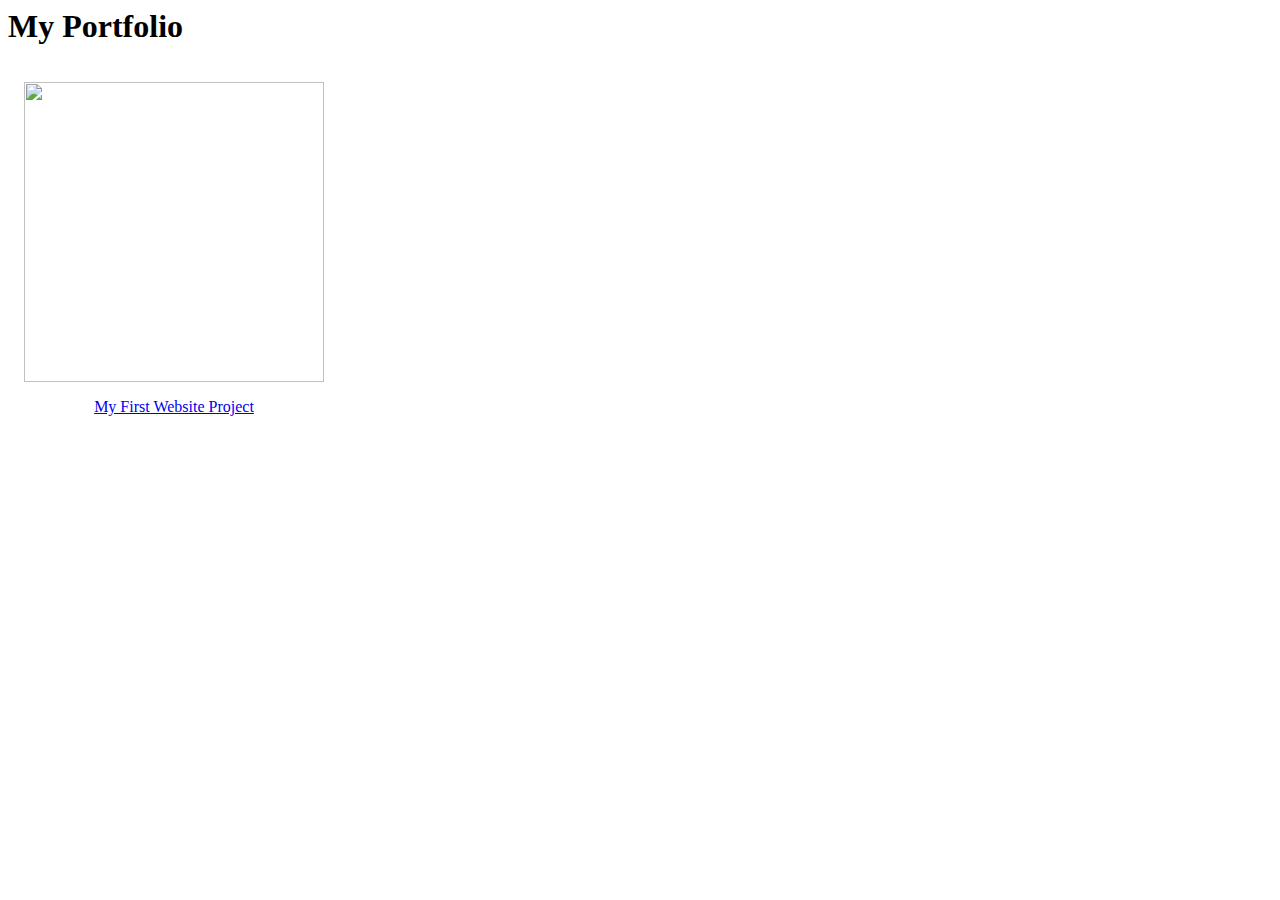
==== index.html @ 3f12802a "Upload of index.html" ====
<html>
  <head>
    <title> Portfolio </title>
  </head>
  <body>
    <h1> My Portfolio </h1>
    
    <div style="float:left; margin:1em;">
    <a href="Website/index.html">
      <img width="300" src="Website/WebsiteScreenShot.png"/><br/>
      <p style="text-align:center">My First Website Project</p>
      </a>
    </div>
    
  </body>
</html>
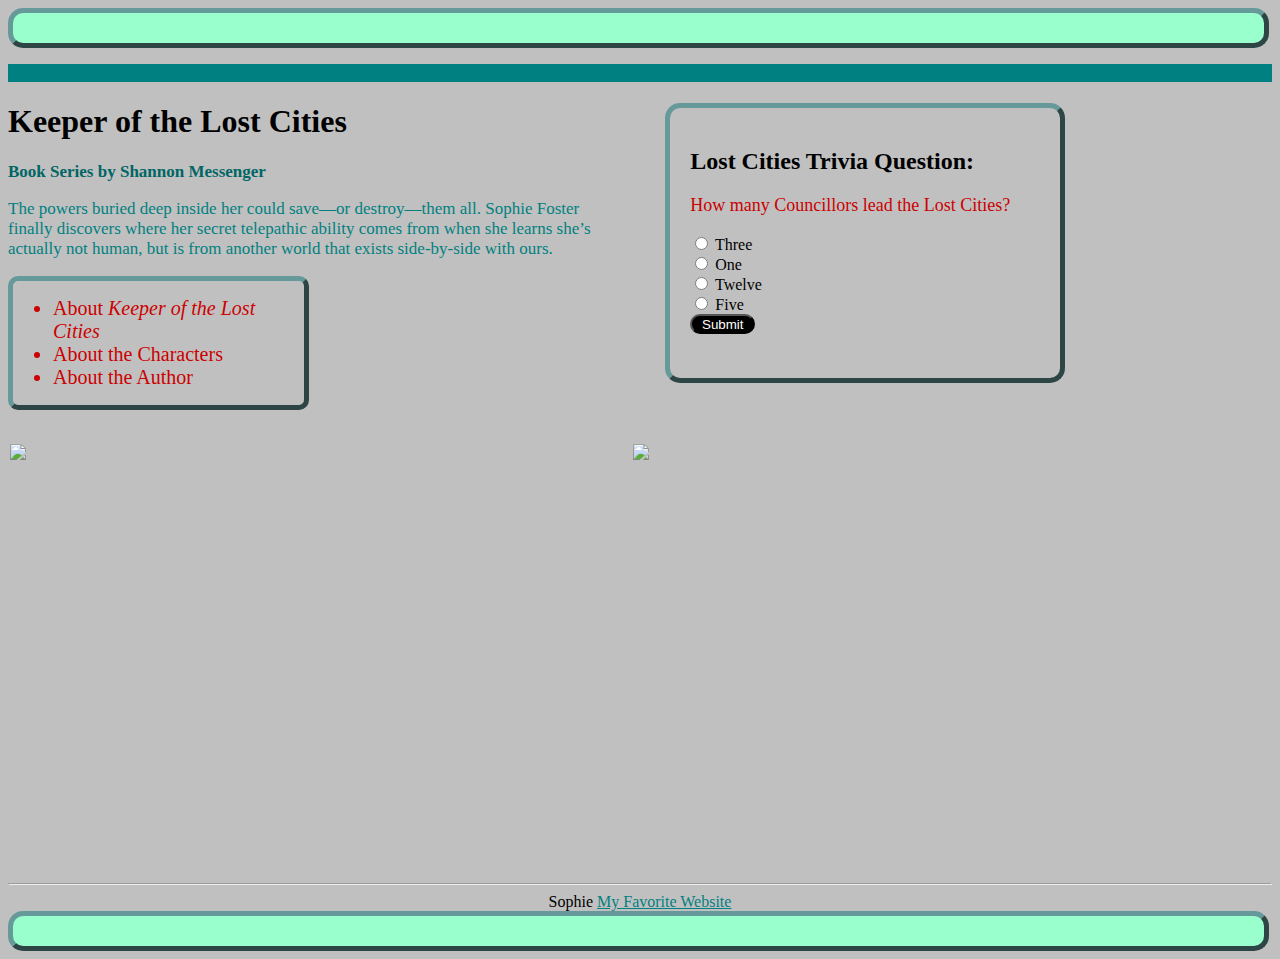
==== commit 9baee422: "Initial Website Folder and index.html Upload" ====
--- a/index.html
+++ b/index.html
@@ -1,16 +1,95 @@
 <html>
   <head>
-    <title> Portfolio </title>
+    <link type="text/css" rel="stylesheet" href="main.css" />
+    <title> Keeper of the Lost Cities</title>
+    <script>
+      function banner(){
+        var text = confirm("Proceed to https://shannonmessenger.com?");
+        return text;
+      }
+      
+      function answer(){
+        var radio = document.getElementsByName("trivia");
+        var selection = false;
+        var message = "";
+        for( var i = 0; i < radio.length; i++) {
+         if(radio[i].value == "yes" && radio[i].checked == true) {
+            selection = true;
+          } //end if statement
+        } //end for loop
+        if(selection == true) {
+          message = message + "<b><p style='color:green'>Way to go!</p></b>";
+     } else {
+       message = message + "<b><p style='color:red'>Try again.</p></b>";
+     }
+       document.getElementById("response").innerHTML = message;
+      }
+    </script>
+    <style>
+
+    
+    </style>
   </head>
-  <body>
-    <h1> My Portfolio </h1>
+  <body id="background">
+    <a onclick="return banner()" href="https://shannonmessenger.com">
+    <header id="banner"></header>
     
-    <div style="float:left; margin:1em;">
-    <a href="Website/index.html">
-      <img width="300" src="Website/WebsiteScreenShot.png"/><br/>
-      <p style="text-align:center">My First Website Project</p>
-      </a>
-    </div>
+    </a>
+    
+    <nav>
+      <ul id="navmenu">
+        <li class="navitem"> <a href="index.html">Home</a> </li>
+        <li class="navitem"> <a href="about.html">About</a> </li>
+        <li class="navitem"> <a href="books.html">Books</a> </li>
+        <li class="navitem"> <a href="writing.html">Writing<a/> </li>
+      <ul>
+    </nav>
+    
+    <div class="rightside">
+      
+      <div class="wrap-trivia">
+       <h2>Lost Cities Trivia Question:</h2>
+       <p class="question"> How many Councillors lead the Lost Cities?</p>
+       <form>
+         <div id="response"></div>
+        <input type="radio" name="trivia" value="no"> Three <br/>
+        <input type="radio" name="trivia" value="no"> One <br/>
+        <input type="radio" name="trivia" value="yes"> Twelve <br/>
+        <input type="radio" name="trivia" value="no"> Five <br/>
+        <input onclick="answer()" id="button" type="button" value="Submit">
+       </form>
+      </div>
+      
+      </div> <!-- closing righside div tag -->
+      
+      <div class="leftside">
+    
+    <h1> Keeper of the Lost Cities</h1>
+    <p><strong><span class="wrap-text">Book Series by Shannon Messenger</span></strong></p>
+    <p>
+      The powers buried deep inside her could save—or destroy—them all. Sophie Foster finally discovers where her secret telepathic ability comes from when she learns she’s actually not human, but is from another world that exists side-by-side with ours.
+    </p>
+    
+    <div class="wrap-list">
+      <ul>
+        <li class="listitem">About <em>Keeper of the Lost Cities</em></li>
+        <li class="listitem">About the Characters</li>
+        <li class="listitem">About the Author</li>
+        </ul>
+      </div>
+      
+      </div> <!-- closing leftside div tag -->
+      <div class="clearfloat"></div>
+
+    
+    <img width="49%" src="https://chat.google.com/u/0/api/get_attachment_url?url_type=FIFE_URL&content_type=image%2Fpng&attachment_token=AAUuIGtvoXvyYKCuEsUquBHYE7F82lkRylRkhg6VLWFMC7L%2By98sLLZ1yQEnvqlXZQ70sMHM61I%2F9Fod0BipQCBWGurGcmahn6imssUvjRf6QA%2BCVfFM909Omnz61y5rXOD4TQ%2FCL6NSJLWK4odkQvDAehqsRE1nGmZHncjM3uzf%2F0JOp%2B1eQmYQo9t9Z8p4%2BFegsX8GCN4oQhAgx9Z8acvYEpc2IOF5Zf7%2BCGiDCdRnjhRKRT1Ss5epvwQcD%2B3VPnVA730OOJPBoQ51OiooLzD7MXv%2FlpeaYQx8%2FKAU%2F%2FtJHBPBo35pPusBXgi3Bbj%2FOgM2bF96Y%2FRivU9v0o2MS%2FtS3Mw6DEmrhvsc5n%2FFrGaG%2BgCErd9kS3p8E2WfMyI90cE4j%2BWKqmrG3aar696lXlrDt5VwFSbHsVdKQrXyZKJn5t68RRv9DXLjE%2Fdeqj%2BDKG6r%2BWboEWjR81dv%2Bh9lUmnCfY304XctH7aF%2FhOPk8ZpjbUS02Tm6y7Fmg%3D%3D&sz=w512" />
+    <img width="49%" src="https://chat.google.com/u/0/api/get_attachment_url?url_type=FIFE_URL&content_type=image%2Fpng&attachment_token=AAUuIGtk4hVLHsL%2BYaP7qmAXDegqcdolfeiEBKTFDxqBkT%2FPk09%2BhN8aWmq1ka7QssY5jw%2BmU7SZTLtIF5zjDiNzIp1QrHGoGRM5aPvmkNq5A2ZBCcQa4kUDKV4RzfjQUkOHQzDta0Y6nHXYImVEMJ8YVou%2F%2FnTqF4%2FMjQJMyVHHixom3bi3o0s2PE8sZNBO%2BlVfbswjealEiELfMHPYpvCQgI5qYoY0R49cniMDrjdQwDEhh6iYaOujOrFYRzrgoqsLxanxg9PlHzy62E2e4yMDEqAv0OmCMMdBYwR9GL%2F2wO1%2BJrU6FVztS%2FtCTs%2B%2FYfjp4prrgPIsMQ12skx%2FXxGAc%2BBjXww4KN030HC%2FVISeQ65f8oxltjTz2HMIdTD2iVsDoenHgwyclLiJfq8QerCI4rLji9ogv1Wf91eSy2bfGF3gG8gvzOMeIdC9GKjahrDbrFuis1yivuBb%2BERUXFkyQABAZ7liNi6IBt82hS0kqao0LQYcpfKt%2FA%3D%3D&sz=w512" />
+    
+    <hr/>
+    
+    <center> Sophie <a href="https://keeperofthelostcities.com">My Favorite Website</a></center>
+    
+    <footer id="footer"></footer>
     
   </body>
 </html>--- a/main.css
+++ b/main.css
@@ -0,0 +1,142 @@
+p{
+  color:teal;
+  font-size:17px;
+}
+
+.listitem{
+  color:#cc0000;
+  font-size:20px;
+}
+
+.question{
+  color:#cc0000;
+  font-size: 18px;
+}
+
+#background{
+   background-color:silver;
+}
+
+#button{
+  width:65px;
+  height:20px;
+  color:white;
+  background-color:black;
+  border-radius:40px;
+  margin-bottom:35px;
+}
+
+#banner{
+  height:30px;
+  width:99%;
+  border:5px outset #669999;
+  background-color:#99ffcc;
+  border-radius:15px;
+}
+
+#footer{
+  height:30px;
+  width:99%;
+  border:5px outset #669999;
+  background-color:#99ffcc;
+  border-radius:15px;
+}
+
+.wrap-list{
+  width: 48%;
+  border-radius: 10px;
+  border: 5px outset #669999;
+  margin-bottom:2em;
+}
+
+.wrap-trivia{
+  height: 230px;
+  width: 350px;
+  border: 5px outset #669999;
+  border-radius:15px;
+  margin-top:1.5em 0;
+  padding: 20px;
+}
+
+.wrap-text{
+  color:#006666;
+}
+
+#one{
+  height:150px;
+  width:150px;
+  background-color: teal;
+  color:#cc0000;
+  display:inline-block;
+  position:relative;
+  top:200px;
+  z-index:2;
+  left:275px;
+}
+
+#two{
+  height:150px;
+  width:150px;
+  background-color: silver;
+  color:teal;
+  display:inline-block;
+  position:absolute;
+  z-index:1;
+}
+
+#three{
+  height:150px;
+  width:150px;
+  background-color: #cc0000;
+  color:teal;
+  display:inline-block;
+  position:fixed;
+  left:25%;
+}
+
+#background-h{
+  height:2048px;
+}
+
+.navitem{
+  list-style-type: none;
+  display: inline;
+  margin-right:.3em;
+  padding:2px 5px;
+  
+}
+
+#navmenu{
+  text-align: center;
+  background-color:teal;
+  color:white;
+}
+
+a:link{
+  color:teal;
+}
+
+a:visited{
+  color:#cc0000;
+}
+
+a:hover{
+  color:black;
+}
+
+a:active{
+  color:silver;
+}
+
+.rightside{
+  float:right;
+  width:48%;
+}
+
+.leftside{
+  width:48%;
+}
+
+.clearfloat{
+  clear:both;
+}
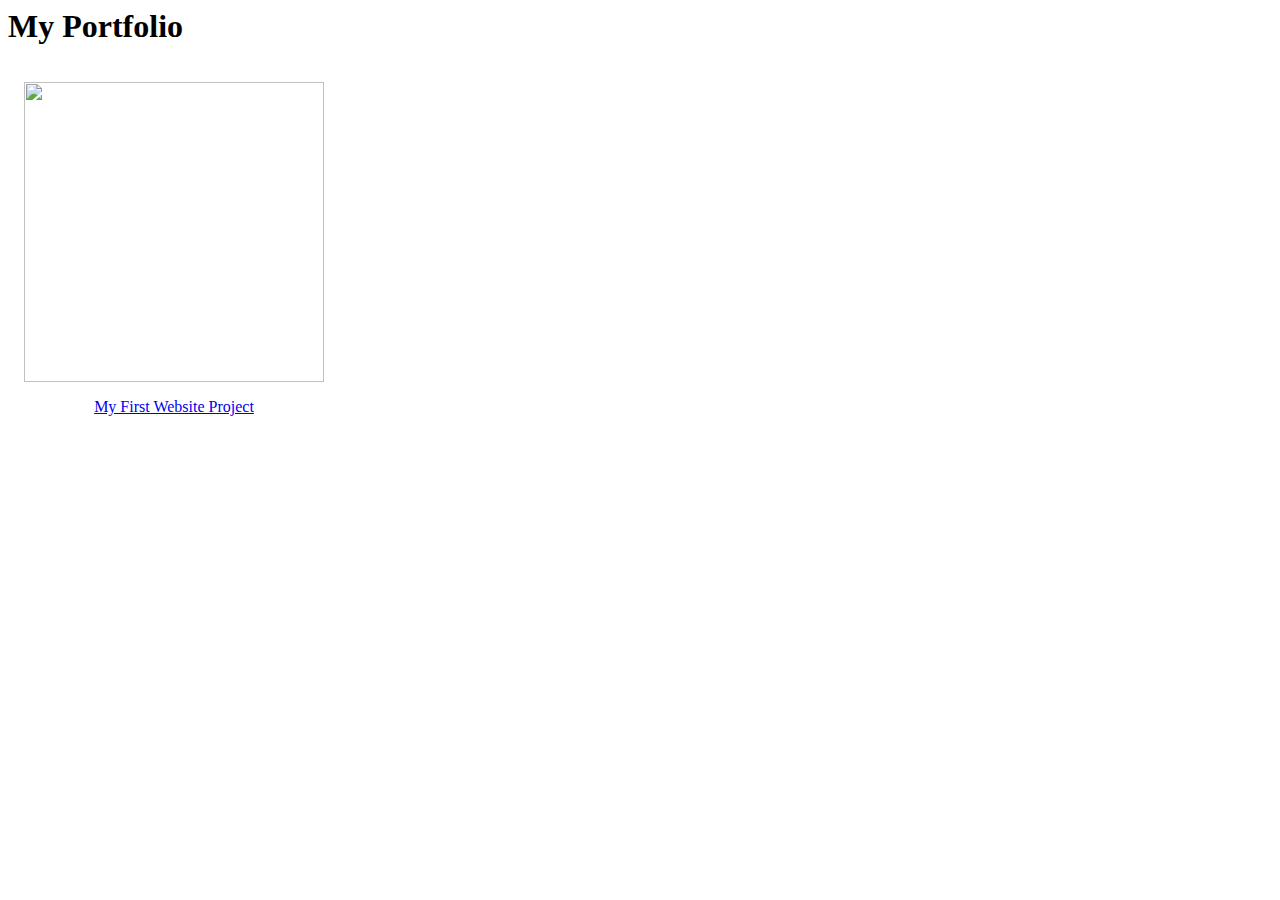
==== commit 016a8b80: "Initial Upload of Website Folder and index.html" ====
--- a/index.html
+++ b/index.html
@@ -1,95 +1,16 @@
 <html>
   <head>
-    <link type="text/css" rel="stylesheet" href="main.css" />
-    <title> Keeper of the Lost Cities</title>
-    <script>
-      function banner(){
-        var text = confirm("Proceed to https://shannonmessenger.com?");
-        return text;
-      }
-      
-      function answer(){
-        var radio = document.getElementsByName("trivia");
-        var selection = false;
-        var message = "";
-        for( var i = 0; i < radio.length; i++) {
-         if(radio[i].value == "yes" && radio[i].checked == true) {
-            selection = true;
-          } //end if statement
-        } //end for loop
-        if(selection == true) {
-          message = message + "<b><p style='color:green'>Way to go!</p></b>";
-     } else {
-       message = message + "<b><p style='color:red'>Try again.</p></b>";
-     }
-       document.getElementById("response").innerHTML = message;
-      }
-    </script>
-    <style>
-
+    <title> Portfolio </title>
+  </head>
+  <body>
+    <h1> My Portfolio </h1>
     
-    </style>
-  </head>
-  <body id="background">
-    <a onclick="return banner()" href="https://shannonmessenger.com">
-    <header id="banner"></header>
-    
-    </a>
-    
-    <nav>
-      <ul id="navmenu">
-        <li class="navitem"> <a href="index.html">Home</a> </li>
-        <li class="navitem"> <a href="about.html">About</a> </li>
-        <li class="navitem"> <a href="books.html">Books</a> </li>
-        <li class="navitem"> <a href="writing.html">Writing<a/> </li>
-      <ul>
-    </nav>
-    
-    <div class="rightside">
-      
-      <div class="wrap-trivia">
-       <h2>Lost Cities Trivia Question:</h2>
-       <p class="question"> How many Councillors lead the Lost Cities?</p>
-       <form>
-         <div id="response"></div>
-        <input type="radio" name="trivia" value="no"> Three <br/>
-        <input type="radio" name="trivia" value="no"> One <br/>
-        <input type="radio" name="trivia" value="yes"> Twelve <br/>
-        <input type="radio" name="trivia" value="no"> Five <br/>
-        <input onclick="answer()" id="button" type="button" value="Submit">
-       </form>
-      </div>
-      
-      </div> <!-- closing righside div tag -->
-      
-      <div class="leftside">
-    
-    <h1> Keeper of the Lost Cities</h1>
-    <p><strong><span class="wrap-text">Book Series by Shannon Messenger</span></strong></p>
-    <p>
-      The powers buried deep inside her could save—or destroy—them all. Sophie Foster finally discovers where her secret telepathic ability comes from when she learns she’s actually not human, but is from another world that exists side-by-side with ours.
-    </p>
-    
-    <div class="wrap-list">
-      <ul>
-        <li class="listitem">About <em>Keeper of the Lost Cities</em></li>
-        <li class="listitem">About the Characters</li>
-        <li class="listitem">About the Author</li>
-        </ul>
-      </div>
-      
-      </div> <!-- closing leftside div tag -->
-      <div class="clearfloat"></div>
-
-    
-    <img width="49%" src="https://chat.google.com/u/0/api/get_attachment_url?url_type=FIFE_URL&content_type=image%2Fpng&attachment_token=AAUuIGtvoXvyYKCuEsUquBHYE7F82lkRylRkhg6VLWFMC7L%2By98sLLZ1yQEnvqlXZQ70sMHM61I%2F9Fod0BipQCBWGurGcmahn6imssUvjRf6QA%2BCVfFM909Omnz61y5rXOD4TQ%2FCL6NSJLWK4odkQvDAehqsRE1nGmZHncjM3uzf%2F0JOp%2B1eQmYQo9t9Z8p4%2BFegsX8GCN4oQhAgx9Z8acvYEpc2IOF5Zf7%2BCGiDCdRnjhRKRT1Ss5epvwQcD%2B3VPnVA730OOJPBoQ51OiooLzD7MXv%2FlpeaYQx8%2FKAU%2F%2FtJHBPBo35pPusBXgi3Bbj%2FOgM2bF96Y%2FRivU9v0o2MS%2FtS3Mw6DEmrhvsc5n%2FFrGaG%2BgCErd9kS3p8E2WfMyI90cE4j%2BWKqmrG3aar696lXlrDt5VwFSbHsVdKQrXyZKJn5t68RRv9DXLjE%2Fdeqj%2BDKG6r%2BWboEWjR81dv%2Bh9lUmnCfY304XctH7aF%2FhOPk8ZpjbUS02Tm6y7Fmg%3D%3D&sz=w512" />
-    <img width="49%" src="https://chat.google.com/u/0/api/get_attachment_url?url_type=FIFE_URL&content_type=image%2Fpng&attachment_token=AAUuIGtk4hVLHsL%2BYaP7qmAXDegqcdolfeiEBKTFDxqBkT%2FPk09%2BhN8aWmq1ka7QssY5jw%2BmU7SZTLtIF5zjDiNzIp1QrHGoGRM5aPvmkNq5A2ZBCcQa4kUDKV4RzfjQUkOHQzDta0Y6nHXYImVEMJ8YVou%2F%2FnTqF4%2FMjQJMyVHHixom3bi3o0s2PE8sZNBO%2BlVfbswjealEiELfMHPYpvCQgI5qYoY0R49cniMDrjdQwDEhh6iYaOujOrFYRzrgoqsLxanxg9PlHzy62E2e4yMDEqAv0OmCMMdBYwR9GL%2F2wO1%2BJrU6FVztS%2FtCTs%2B%2FYfjp4prrgPIsMQ12skx%2FXxGAc%2BBjXww4KN030HC%2FVISeQ65f8oxltjTz2HMIdTD2iVsDoenHgwyclLiJfq8QerCI4rLji9ogv1Wf91eSy2bfGF3gG8gvzOMeIdC9GKjahrDbrFuis1yivuBb%2BERUXFkyQABAZ7liNi6IBt82hS0kqao0LQYcpfKt%2FA%3D%3D&sz=w512" />
-    
-    <hr/>
-    
-    <center> Sophie <a href="https://keeperofthelostcities.com">My Favorite Website</a></center>
-    
-    <footer id="footer"></footer>
+    <div style="float:left; margin:1em;">
+    <a href="Webiste/index.html">
+      <img width="300" src="Website/WebsiteScreenShot.PNG"/><br/>
+      <p style="text-align:center">My First Website Project</p>
+      </a>
+    </div>
     
   </body>
 </html>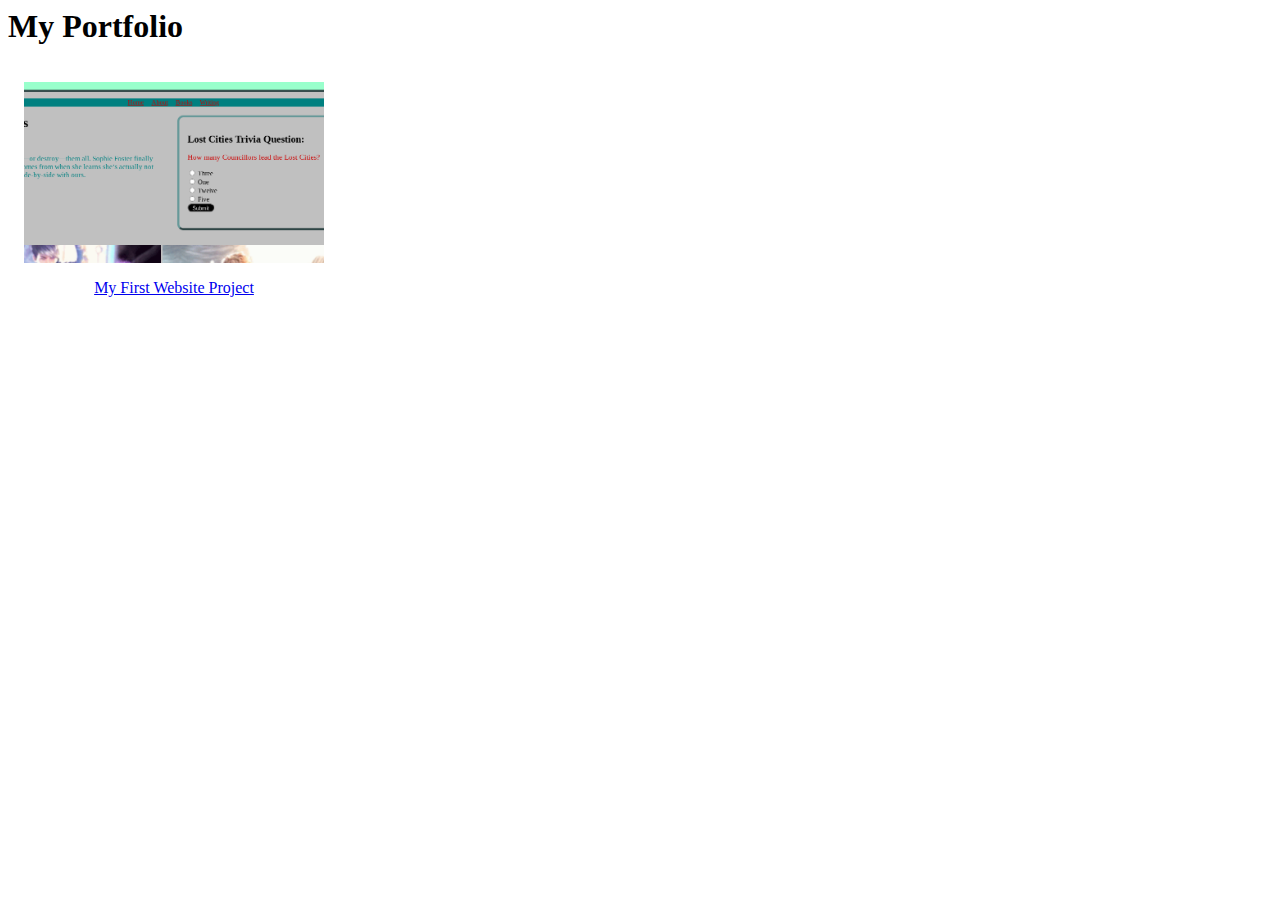
==== commit a2542e5c: "Update index.html" ====
--- a/index.html
+++ b/index.html
@@ -6,11 +6,11 @@
     <h1> My Portfolio </h1>
     
     <div style="float:left; margin:1em;">
-    <a href="Webiste/index.html">
-      <img width="300" src="Website/WebsiteScreenShot.PNG"/><br/>
+    <a href="Website/index.html">
+      <img width="300" src="Website/WebsiteScreenShot.png"/><br/>
       <p style="text-align:center">My First Website Project</p>
       </a>
     </div>
     
   </body>
-</html>+</html>
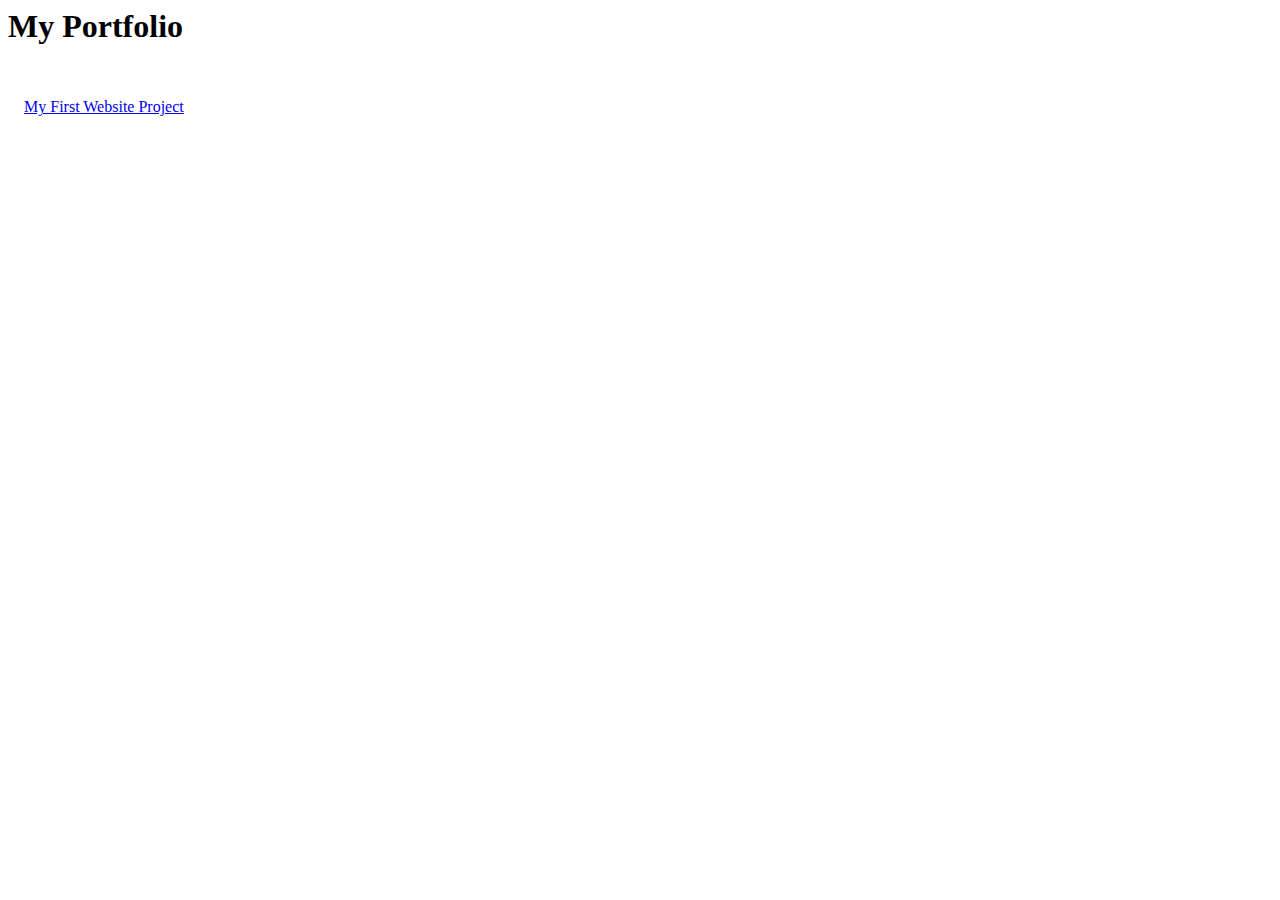
==== commit 8af26ea8: "Update index.html" ====
--- a/index.html
+++ b/index.html
@@ -7,7 +7,7 @@
     
     <div style="float:left; margin:1em;">
     <a href="Website/index.html">
-      <img width="300" src="Website/WebsiteScreenShot.png"/><br/>
+      
       <p style="text-align:center">My First Website Project</p>
       </a>
     </div>
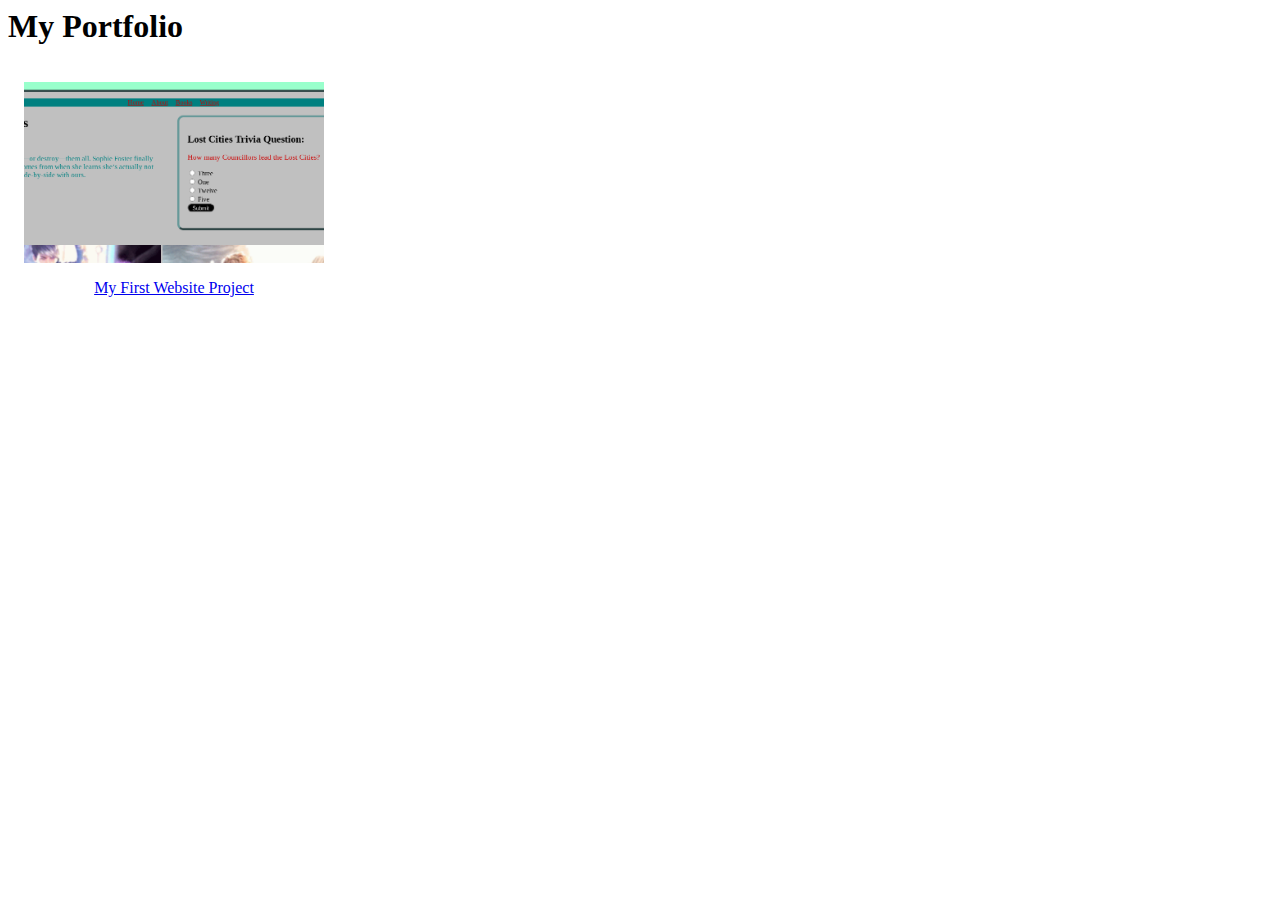
==== commit f9382e89: "Update index.html" ====
--- a/index.html
+++ b/index.html
@@ -7,7 +7,7 @@
     
     <div style="float:left; margin:1em;">
     <a href="Website/index.html">
-      
+      <img width="300" src="Website/WebsiteScreenShot.png"/><br/>
       <p style="text-align:center">My First Website Project</p>
       </a>
     </div>
